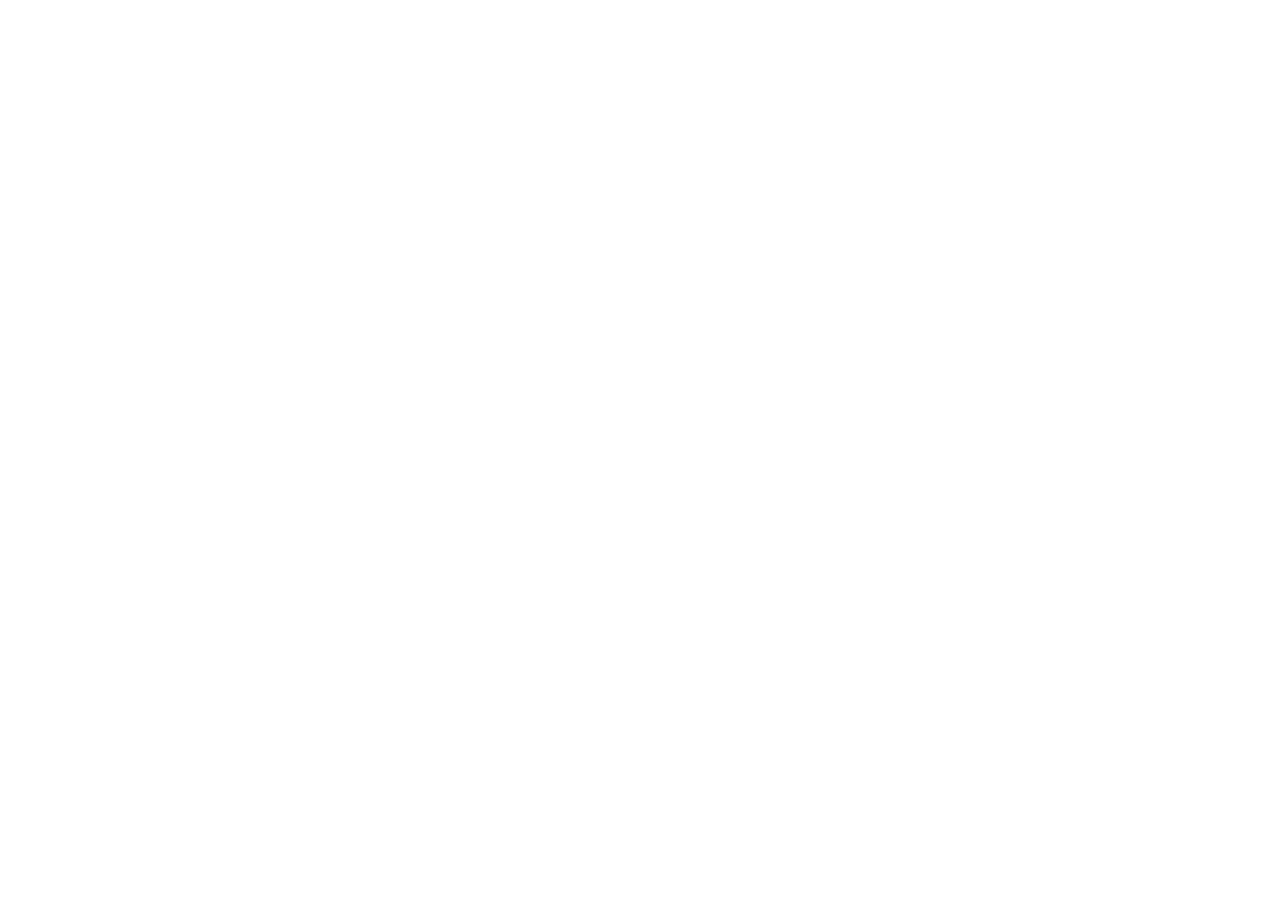
==== index.html @ d6251951 "Add files via upload" ====
<!DOCTYPE html>
<html>
<head>
  <base href="/">

  <meta charset="UTF-8">
  <meta content="IE=Edge" http-equiv="X-UA-Compatible">
  <meta name="description" content="Start your own business for free with Daybee student plan and make your own E-commerce app in Ethiopia">
  <meta name="title" content="Daybee - Free Business">

  <!-- iOS meta tags & icons -->
  <meta name="apple-mobile-web-app-capable" content="yes">
  <meta name="apple-mobile-web-app-status-bar-style" content="black">
  <meta name="apple-mobile-web-app-title" content="Daybee">
  <link rel="apple-touch-icon" href="icons/Icon-192.png">

  <!-- Favicon -->
  <link rel="icon" type="image/png" href="logo.png"/>

  <title>Daybee</title>
  <link rel="manifest" href="manifest.json">
</head>
<body>
  <script src="https://www.gstatic.com/firebasejs/8.10.0/firebase-app.js"></script>
  <script src="https://www.gstatic.com/firebasejs/8.10.0/firebase-firestore.js"></script>
  <script src="https://www.gstatic.com/firebasejs/8.10.0/firebase-storage.js"></script>

  <script>
        var firebaseConfig = {
              apiKey: "AIzaSyCEjsnAR21zwJiXaJcMUXJES6o2l5h9caU",
              authDomain: "daybee-ltd.firebaseapp.com",
              projectId: "daybee-ltd",
              storageBucket: "daybee-ltd.appspot.com",
              messagingSenderId: "18385536281",
              appId: "1:18385536281:web:afa0f9ca13a86cb8c23188",
              measurementId: "G-0FY5VB47ND"
            };

        firebase.initializeApp(firebaseConfig);
      </script>

  <script>
    if ('serviceWorker' in navigator) {
      window.addEventListener('flutter-first-frame', function () {
        navigator.serviceWorker.register('flutter_service_worker.js?v=564088363');
      });
    }
  </script>
  <script src="main.dart.js" type="application/javascript"></script>
</body>
</html>
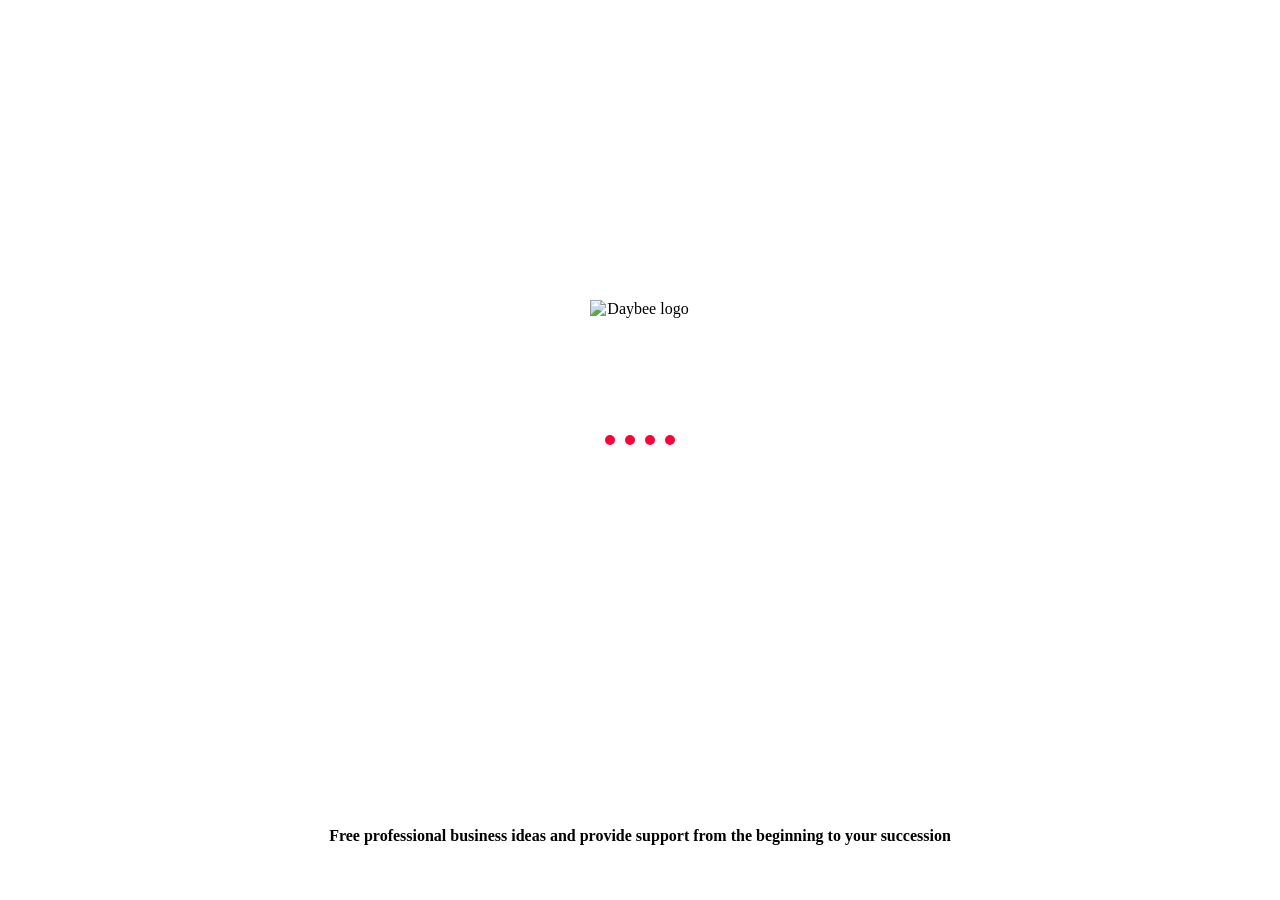
==== commit a5f7ea31: "Add files via upload" ====
--- a/index.html
+++ b/index.html
@@ -1,8 +1,7 @@
 <!DOCTYPE html>
 <html>
 <head>
-  <base href="/">
-
+  <base href="/Daybee/">
   <meta charset="UTF-8">
   <meta content="IE=Edge" http-equiv="X-UA-Compatible">
   <meta name="description" content="Start your own business for free with Daybee student plan and make your own E-commerce app in Ethiopia">
@@ -42,10 +41,108 @@
   <script>
     if ('serviceWorker' in navigator) {
       window.addEventListener('flutter-first-frame', function () {
-        navigator.serviceWorker.register('flutter_service_worker.js?v=564088363');
+        navigator.serviceWorker.register('flutter_service_worker.js?v=3728022824');
       });
     }
   </script>
   <script src="main.dart.js" type="application/javascript"></script>
+
+
+  <style type="text/css">
+  #logo {
+    position : absolute;
+    bottom : 50%;
+    -moz-transform: translateX(-50%) translateY(-50%);
+    -webkit-transform: translateX(-50%) translateY(-50%);
+    transform: translateX(-50%) translateY(-50%);
+  }
+</style>
+  <style type="text/css">
+  #load {
+    position : absolute;
+    bottom : 50%;
+    left : 50%;
+    -moz-transform: translateX(-50%) translateY(-50%);
+    -webkit-transform: translateX(-50%) translateY(-50%);
+    transform: translateX(-50%) translateY(-50%);
+  }
+</style>
+  <center>
+    <img src="logo.png" alt="Daybee logo" width="100" height="100" id="logo">
+  </center>
+
+  <style type="text/css">
+{
+  padding: 0;
+  margin: 0;
+}
+.loader>span {
+  width: 10px;
+  height: 10px;
+  display: block;
+  background: #FF0037FF;
+  border-radius: 50%;
+  position: relative;
+  margin: 0 5px;
+}
+.loader {
+  display: flex;
+  align-items: center;
+  justify-content: center;
+}
+.dot-1 {
+  animation: anim 1s linear 0s infinite;
+}
+.dot-2 {
+  animation: anim 1s linear 0.25s infinite;
+}
+.dot-3 {
+  animation: anim 1s linear 0.50s infinite;
+}
+.dot-4 {
+  animation: anim 1s linear 0.75s infinite;
+}
+@keyframes anim {
+  0% {
+    top: 0;
+  }
+  50% {
+    top: 15px;
+  }
+  100% {
+    top: 0;
+  }
+}
+</style>
+  <div class="loader-outer" id="load">
+    <div class="loader">
+      <span class="dot dot-1"></span>
+      <span class="dot dot-2"></span>
+      <span class="dot dot-3"></span>
+      <span class="dot dot-4"></span>
+    </div>
+  </div>
+
 </body>
+
+<footer>
+  <style type="text/css">
+    #footer {
+      position : absolute;
+      bottom : 0;
+      left: 50%;
+      -moz-transform: translateX(-50%) translateY(-50%);
+      -webkit-transform: translateX(-50%) translateY(-50%);
+      transform: translateX(-50%) translateY(-50%);
+      height : 40px;
+      margin-top : 40px;
+      font-size: medium;
+    }
+  </style>
+  <center>
+    <h2 id="footer">Free professional business ideas and provide support from the beginning  to your succession</h2>
+  </center>
+
+</footer>
+
 </html>
